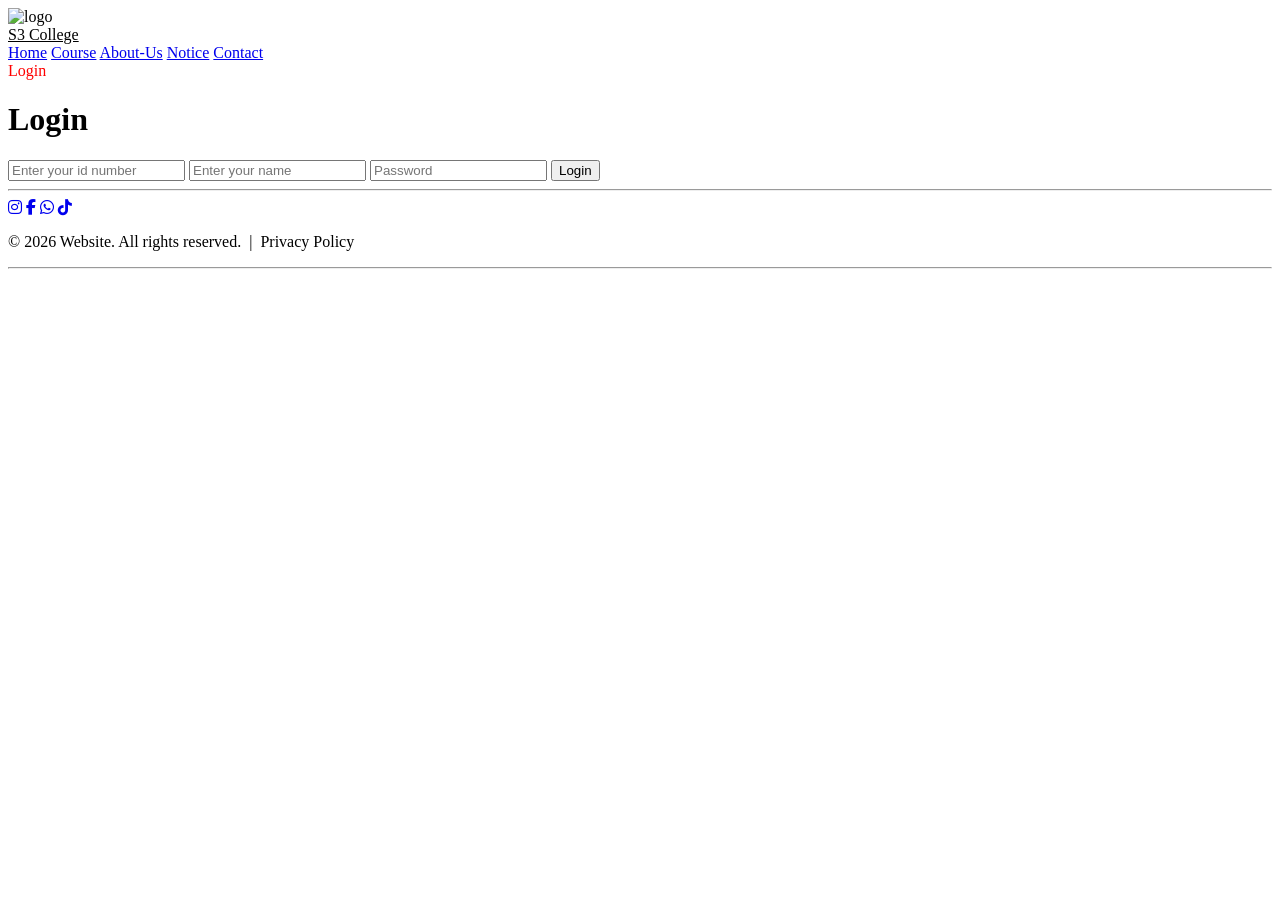
==== Frontend/index.html @ e9901473 "modify login page" ====
<!DOCTYPE html>
<html>
<head>
<title>Log-In - S3 College</title>
<link rel="stylesheet" type="text/css"  href="../Assets/CSS/style.css">
<link rel="stylesheet" type="text/css"  href="../Assets/CSS/login.css">
</head>
<body>
    <div class="apple">

  <div class="navbar">
    <div class="navrab">
      <img src="../Assets/Image/logo.png" alt="logo" id="ima" />
    </div>

    <div class="nav">
      <a id="name" style="color: black;">
        <u> S3 College </u>
      </a>
    </div>

    <div class="anchar">
      <a href="home.html" id="ar">Home</a>
      <a href="course.html" id="ar">Course</a>
      <a href="../Backend/student_about-us.php" id="ar">About-Us</a>
      <a href="../Backend/student_notice.php" id="ar">Notice</a>
      <a href="Contact.html" id="ar">Contact </a>
    </div>
    </div>
    <a style="color: red;" class="login-btw">Login</a>
  </div>

  

<div class="login-container">
    <h1>Login</h1>
    <form action="../Backend/student_login.php" method="POST">
        <input type="number" id="n3" name="stu_id" placeholder="Enter your id number" required>
        <input type="text" id="n1" name="name" placeholder="Enter your name" required>
        <input type="password" id="n5" name="pwd" placeholder="Password" required>
        <button type="submit" name="btw">Login</button>
    </form>

</div>

<link rel="stylesheet" href="https://cdnjs.cloudflare.com/ajax/libs/font-awesome/6.4.0/css/all.min.css">
  <div class="down">
    <hr>
    <div class="social-icons">
      <a href="https://instagram.com" target="_blank"><i class="fab fa-instagram"></i></a>
      <a href="https://facebook.com" target="_blank"><i class="fab fa-facebook-f"></i></a>
      <a href="https://wa.me/your_number" target="_blank"><i class="fab fa-whatsapp"></i></a>
      <a href="https://tiktok.com" target="_blank"><i class="fab fa-tiktok"></i></a>
    </div>
  
    <p> &copy; 2026 Website. All rights reserved.&nbsp;&nbsp;|&nbsp;&nbsp;Privacy Policy</p>
    <hr />
  </div>
  

</body>
</html>
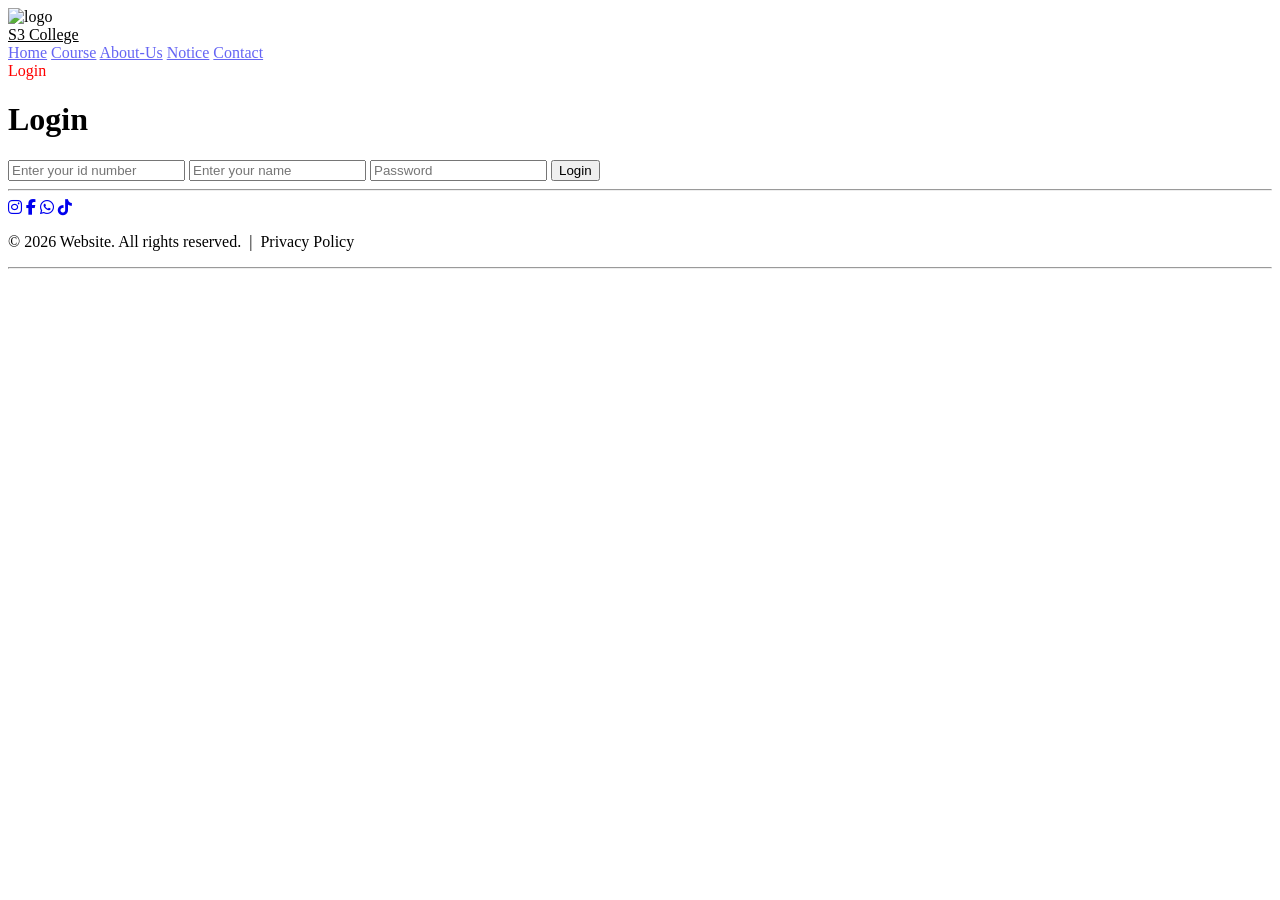
==== commit 78e5b217: "modify login page" ====
--- a/Frontend/index.html
+++ b/Frontend/index.html
@@ -4,6 +4,15 @@
 <title>Log-In - S3 College</title>
 <link rel="stylesheet" type="text/css"  href="../Assets/CSS/style.css">
 <link rel="stylesheet" type="text/css"  href="../Assets/CSS/login.css">
+
+<style>
+  .disabled-nav a {
+    pointer-events: none;
+    cursor: not-allowed;
+    opacity: 0.6;
+}
+
+</style>
 </head>
 <body>
     <div class="apple">
@@ -19,7 +28,7 @@
       </a>
     </div>
 
-    <div class="anchar">
+    <div class="anchar disabled-nav">
       <a href="home.html" id="ar">Home</a>
       <a href="course.html" id="ar">Course</a>
       <a href="../Backend/student_about-us.php" id="ar">About-Us</a>
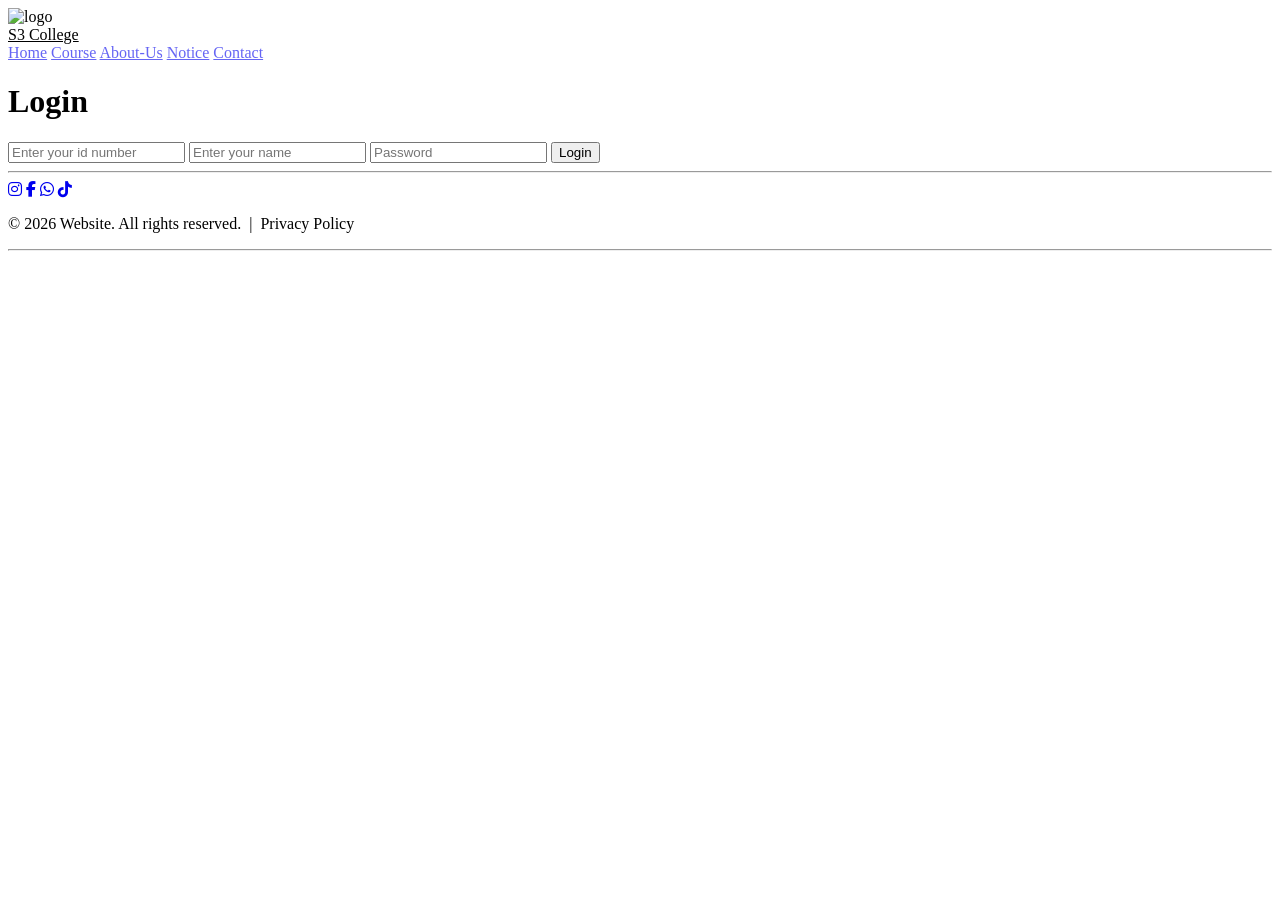
==== commit 1986b92e: "remove login button" ====
--- a/Frontend/index.html
+++ b/Frontend/index.html
@@ -36,7 +36,7 @@
       <a href="Contact.html" id="ar">Contact </a>
     </div>
     </div>
-    <a style="color: red;" class="login-btw">Login</a>
+    <!-- <a style="color: red;" class="login-btw">Login</a> -->
   </div>
 
   
